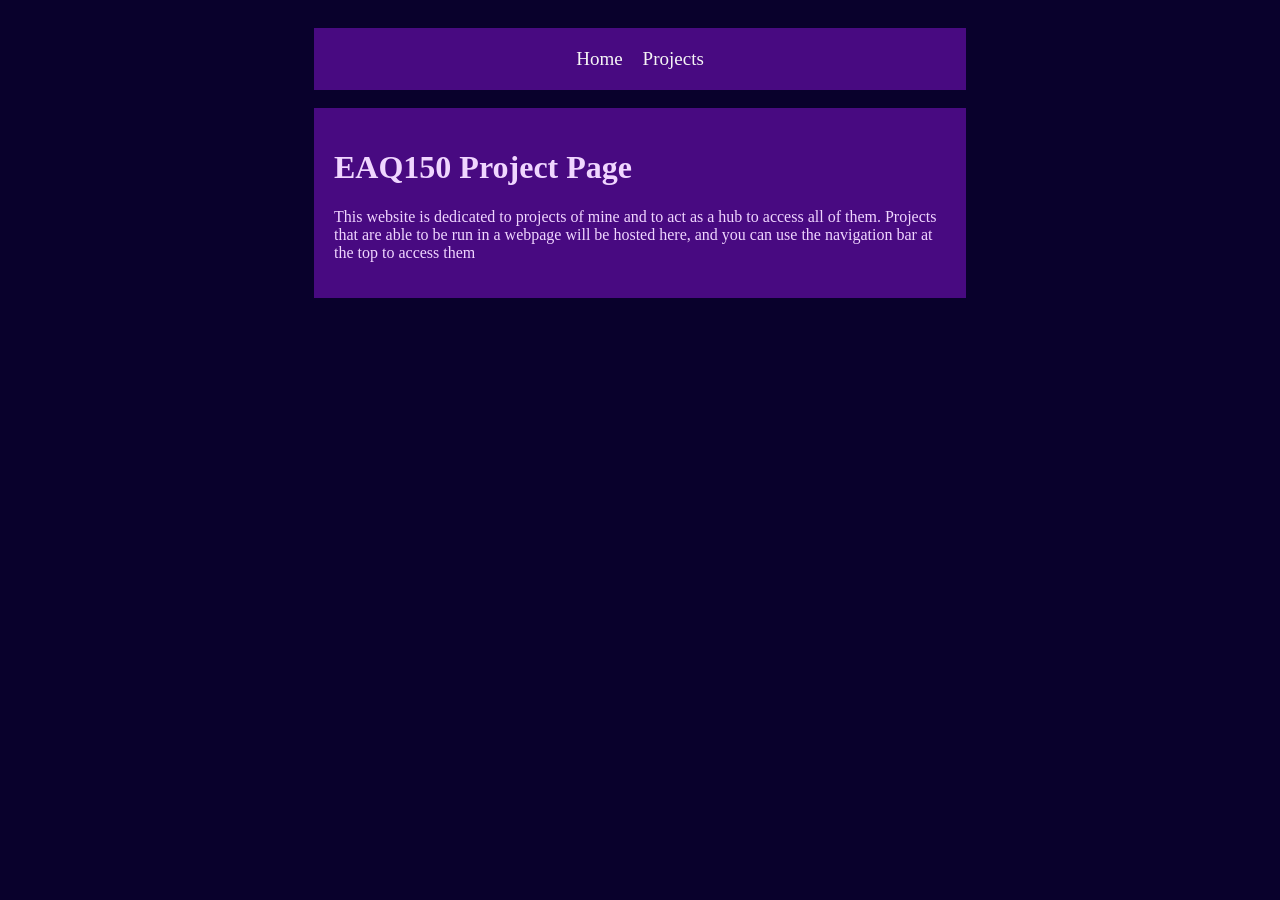
==== index.html @ 33024829 "updated styles" ====
<html>
  <head>
    <link rel="stylesheet" type="text/css" href="style.css">
  </head>
  <body>
    <div class="navbar">
      <a>Home</a>&nbsp;&nbsp;&nbsp;&nbsp;&nbsp;<a>Projects</a>
    </div>
    <br>
    <div class="inline">
      <h1>EAQ150 Project Page</h1>
      <p>This website is dedicated to projects of mine and to act as a hub to access all of them. Projects that are able to be run in a webpage will be hosted here, and you can use the navigation bar at the top to access them</p>
    </div>
    <br>
  </body>
</html>
---- style.css ----
html{
    background-color: rgb(9, 1, 44);
    color: rgb(240, 214, 255);
    font-family: 'Times New Roman', Times, serif;
    padding: 20px;
}
.inline{
    background-color: rgb(72, 10, 129);
    width:50%;
    padding:20px;
    margin:auto;
}
.navbar{
    background-color: rgb(72, 10, 129);
    width:50%;
    padding:20px;
    margin:auto;
  text-align: center;
}
.navbar a{
  color:whitesmoke;
  font-size: 19px;
}
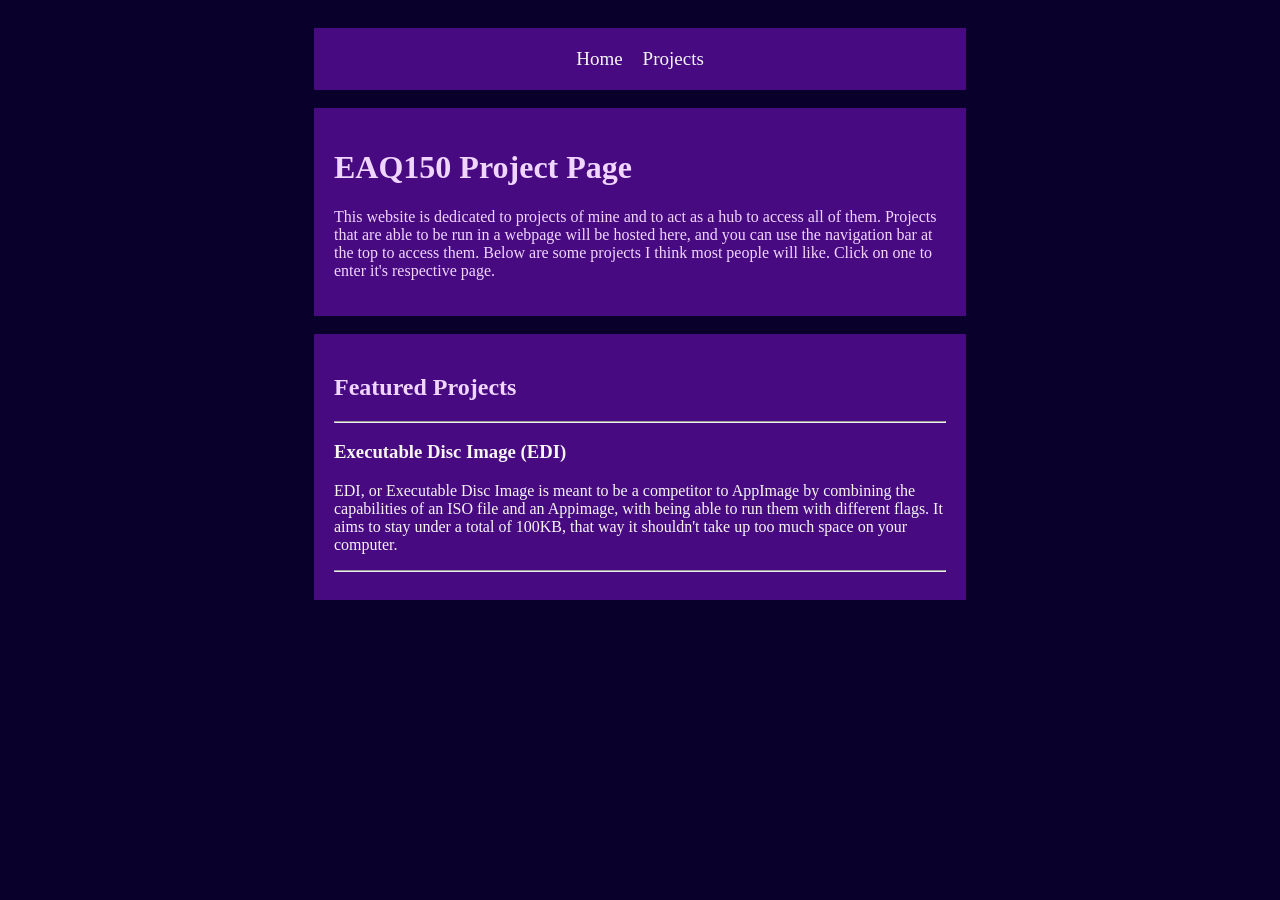
==== commit 5046ef3e: "made it better" ====
--- a/index.html
+++ b/index.html
@@ -9,8 +9,17 @@
     <br>
     <div class="inline">
       <h1>EAQ150 Project Page</h1>
-      <p>This website is dedicated to projects of mine and to act as a hub to access all of them. Projects that are able to be run in a webpage will be hosted here, and you can use the navigation bar at the top to access them</p>
+      <p>This website is dedicated to projects of mine and to act as a hub to access all of them. Projects that are able to be run in a webpage will be hosted here, and you can use the navigation bar at the top to access them. Below are some projects I think most people will like. Click on one to enter it's respective page.</p>
     </div>
     <br>
+    <div class="inline">
+      <h2>Featured Projects</h2>
+      <hr>
+      <a href="https://github.com/EAQ150/EDI">
+      <h3>Executable Disc Image (EDI)</h3>
+      <p>EDI, or Executable Disc Image is meant to be a competitor to AppImage by combining the capabilities of an ISO file and an Appimage, with being able to run them with different flags. It aims to stay under a total of 100KB, that way it shouldn't take up too much space on your computer.</p>
+      </a>
+      <hr>
+    </div>
   </body>
 </html>
--- a/style.css
+++ b/style.css
@@ -20,4 +20,9 @@
 .navbar a{
   color:whitesmoke;
   font-size: 19px;
+  text-decoration: none;
+}
+a{
+  color:whitesmoke;
+  text-decoration: none;
 }
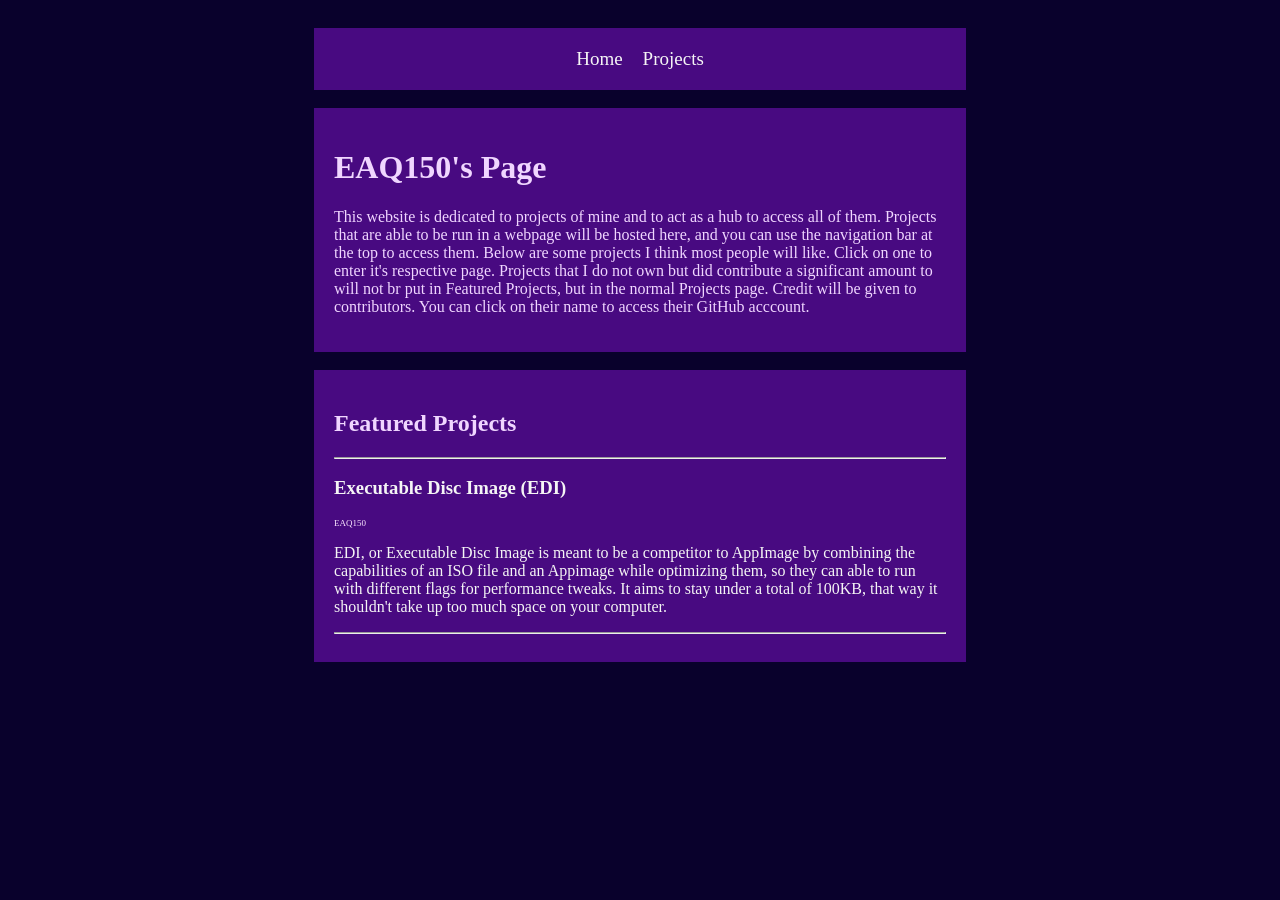
==== commit 1bfdab2f: "Added more sites for functionality beyond testing. (AKA: Done Suffering)" ====
--- a/index.html
+++ b/index.html
@@ -4,20 +4,21 @@
   </head>
   <body>
     <div class="navbar">
-      <a>Home</a>&nbsp;&nbsp;&nbsp;&nbsp;&nbsp;<a>Projects</a>
+      <a href="index.html">Home</a>&nbsp;&nbsp;&nbsp;&nbsp;&nbsp;<a href="projects/index.html">Projects</a>
     </div>
     <br>
     <div class="inline">
-      <h1>EAQ150 Project Page</h1>
-      <p>This website is dedicated to projects of mine and to act as a hub to access all of them. Projects that are able to be run in a webpage will be hosted here, and you can use the navigation bar at the top to access them. Below are some projects I think most people will like. Click on one to enter it's respective page.</p>
+      <h1>EAQ150's Page</h1>
+      <p>This website is dedicated to projects of mine and to act as a hub to access all of them. Projects that are able to be run in a webpage will be hosted here, and you can use the navigation bar at the top to access them. Below are some projects I think most people will like. Click on one to enter it's respective page. Projects that I do not own but did contribute a significant amount to will not br put in Featured Projects, but in the normal Projects page. Credit will be given to contributors. You can click on their name to access their GitHub acccount.</p>
     </div>
     <br>
     <div class="inline">
       <h2>Featured Projects</h2>
       <hr>
-      <a href="https://github.com/EAQ150/EDI">
+      <a href="/projects/edi/index.html">
       <h3>Executable Disc Image (EDI)</h3>
-      <p>EDI, or Executable Disc Image is meant to be a competitor to AppImage by combining the capabilities of an ISO file and an Appimage, with being able to run them with different flags. It aims to stay under a total of 100KB, that way it shouldn't take up too much space on your computer.</p>
+      <p class="caption">EAQ150</p>
+      <p>EDI, or Executable Disc Image is meant to be a competitor to AppImage by combining the capabilities of an ISO file and an Appimage while optimizing them, so they can able to run with different flags for performance tweaks. It aims to stay under a total of 100KB, that way it shouldn't take up too much space on your computer.</p>
       </a>
       <hr>
     </div>
--- a/style.css
+++ b/style.css
@@ -25,4 +25,8 @@
 a{
   color:whitesmoke;
   text-decoration: none;
+}
+.caption{
+  color: rgb(250, 230, 255);
+  font-size: 9px;
 }
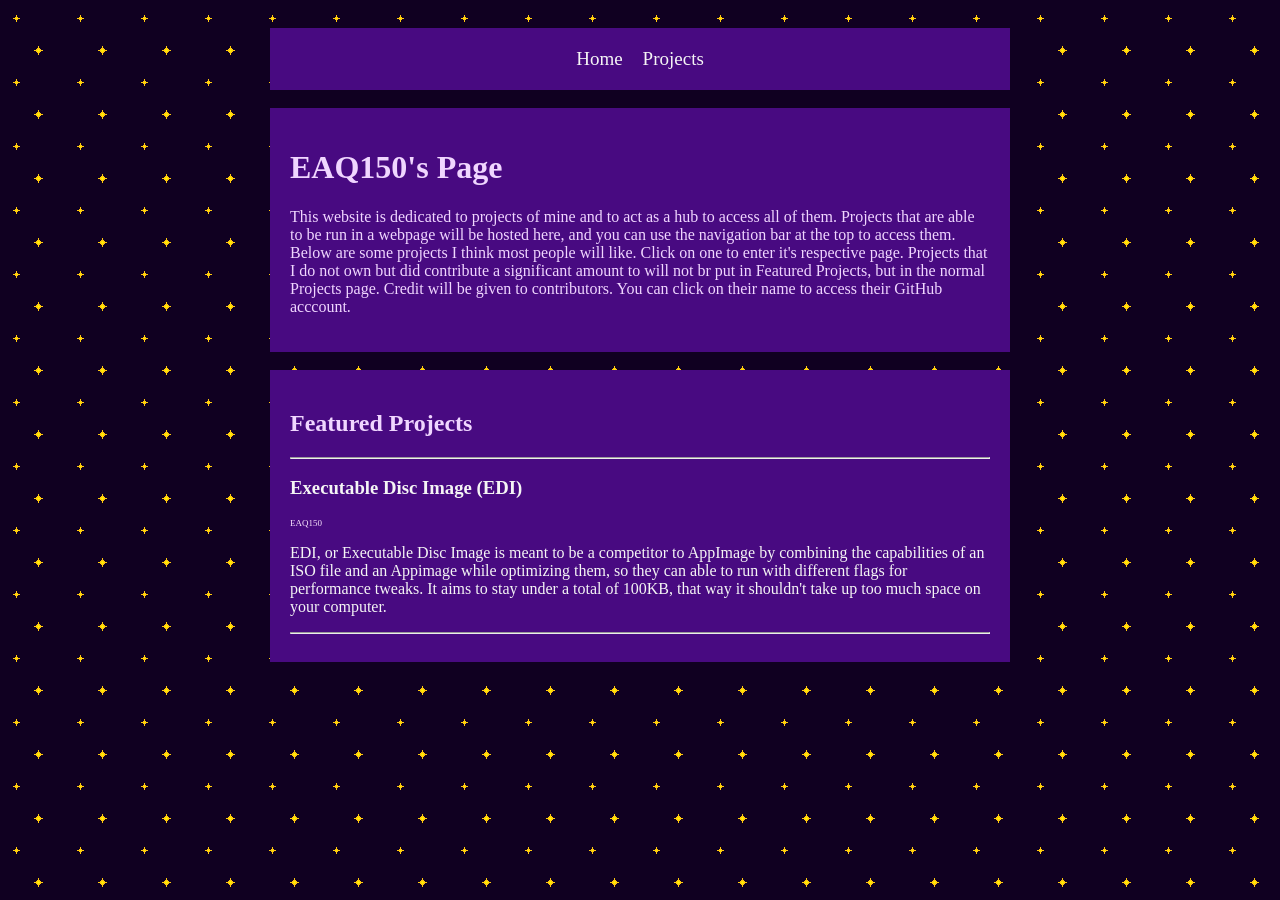
==== commit 21d82d83: "fixes for mobile" ====
--- a/index.html
+++ b/index.html
@@ -1,6 +1,8 @@
 <html>
   <head>
+    <meta name="viewport" content="width=device-width, initial-scale=1">
     <link rel="stylesheet" type="text/css" href="style.css">
+    <title>EAQ150 Homepage</title>
   </head>
   <body>
     <div class="navbar">
--- a/style.css
+++ b/style.css
@@ -1,19 +1,19 @@
 html{
-    background-color: rgb(9, 1, 44);
+    background: url(starbg.png);
     color: rgb(240, 214, 255);
     font-family: 'Times New Roman', Times, serif;
     padding: 20px;
 }
 .inline{
     background-color: rgb(72, 10, 129);
-    width:50%;
     padding:20px;
+    width:700px;
     margin:auto;
 }
 .navbar{
     background-color: rgb(72, 10, 129);
-    width:50%;
     padding:20px;
+    width:700px;
     margin:auto;
   text-align: center;
 }
@@ -29,4 +29,13 @@
 .caption{
   color: rgb(250, 230, 255);
   font-size: 9px;
+}
+
+@media only screen and (max-width:800px){
+  .inline, .navbar{
+    width:auto;
+  }
+  html{
+    padding:0;
+  }
 }
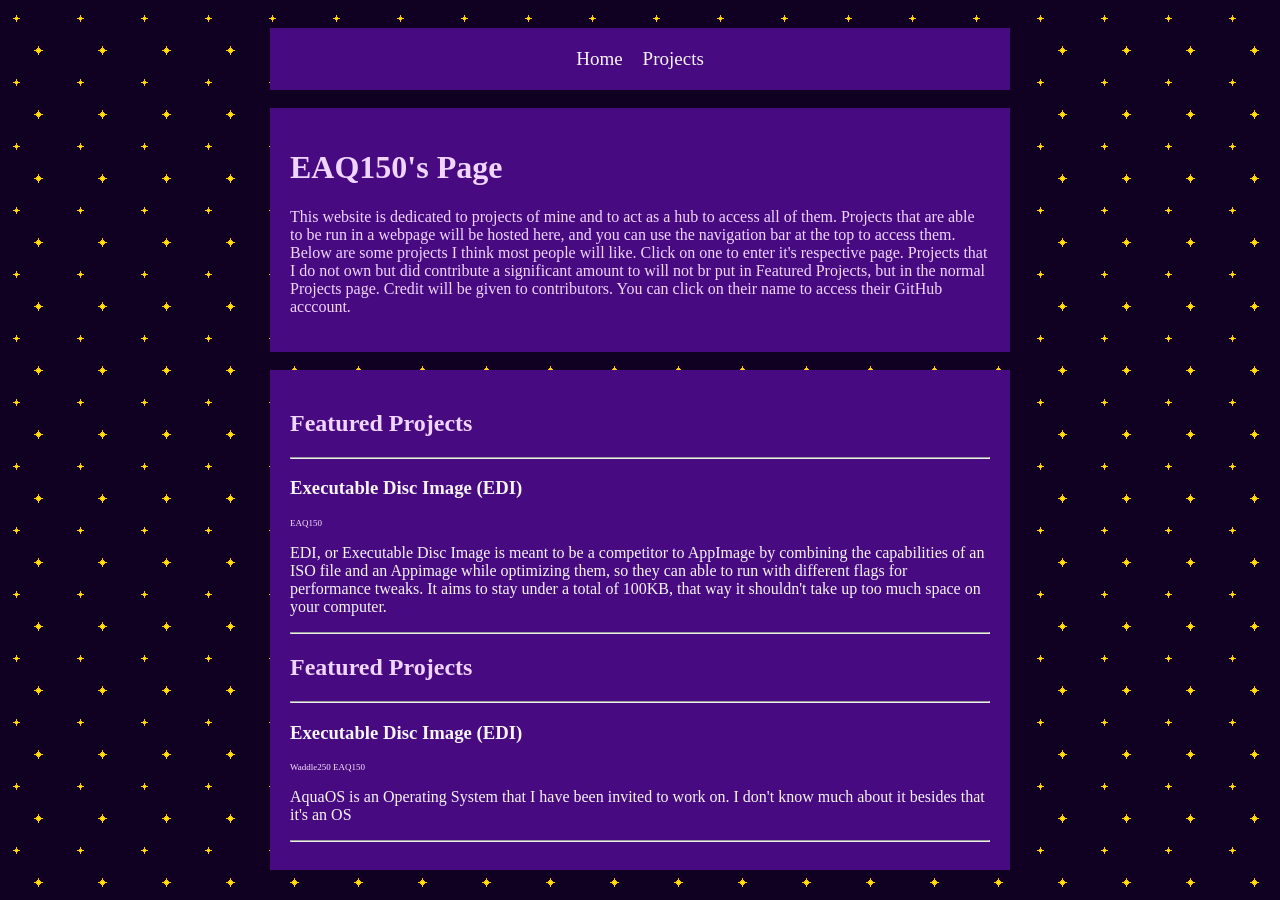
==== commit bfa057df: "fixed URLs and added AquaOS page" ====
--- a/index.html
+++ b/index.html
@@ -6,7 +6,7 @@
   </head>
   <body>
     <div class="navbar">
-      <a href="index.html">Home</a>&nbsp;&nbsp;&nbsp;&nbsp;&nbsp;<a href="projects/index.html">Projects</a>
+      <a href="">Home</a>&nbsp;&nbsp;&nbsp;&nbsp;&nbsp;<a href="projects">Projects</a>
     </div>
     <br>
     <div class="inline">
@@ -17,12 +17,20 @@
     <div class="inline">
       <h2>Featured Projects</h2>
       <hr>
-      <a href="/projects/edi/index.html">
+      <a href="/projects/edi">
       <h3>Executable Disc Image (EDI)</h3>
       <p class="caption">EAQ150</p>
       <p>EDI, or Executable Disc Image is meant to be a competitor to AppImage by combining the capabilities of an ISO file and an Appimage while optimizing them, so they can able to run with different flags for performance tweaks. It aims to stay under a total of 100KB, that way it shouldn't take up too much space on your computer.</p>
       </a>
       <hr>
+      <h2>Featured Projects</h2>
+      <hr>
+      <a href="/projects/edi">
+      <h3>Executable Disc Image (EDI)</h3>
+      <p class="caption">Waddle250 EAQ150</p>
+      <p>AquaOS is an Operating System that I have been invited to work on. I don't know much about it besides that it's an OS</p>
+      </a>
+      <hr>
     </div>
   </body>
 </html>
--- a/style.css
+++ b/style.css
@@ -1,8 +1,11 @@
 html{
     background: url(starbg.png);
+    background-attachment:fixed;
     color: rgb(240, 214, 255);
     font-family: 'Times New Roman', Times, serif;
     padding: 20px;
+    overscroll-behavior:none;
+    filter: drop-shadow(10px 10px 5px rgba(0, 0, 0, 0.5));
 }
 .inline{
     background-color: rgb(72, 10, 129);
@@ -38,4 +41,4 @@
   html{
     padding:0;
   }
-}+}
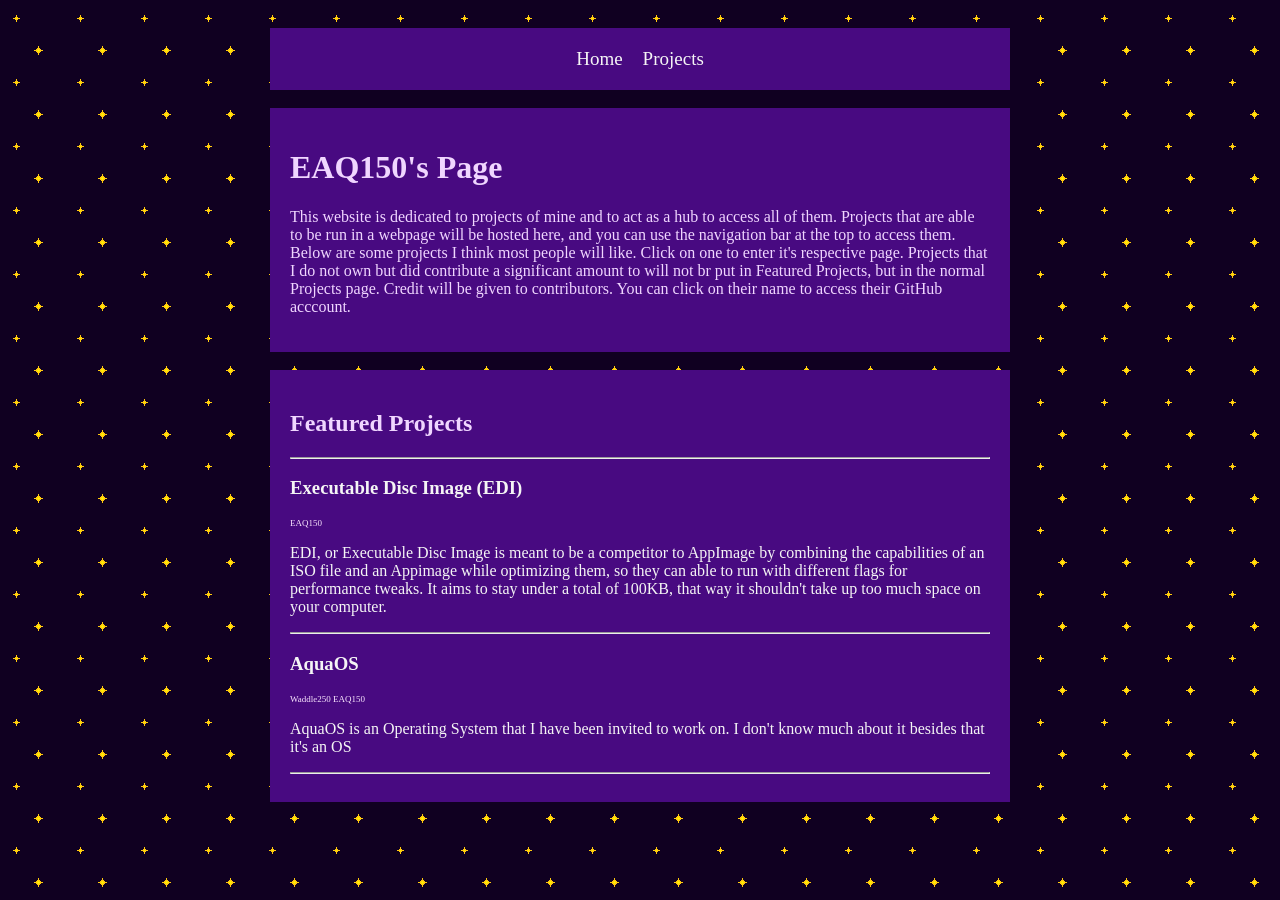
==== commit 9cbc2707: "ahhhh" ====
--- a/index.html
+++ b/index.html
@@ -23,10 +23,8 @@
       <p>EDI, or Executable Disc Image is meant to be a competitor to AppImage by combining the capabilities of an ISO file and an Appimage while optimizing them, so they can able to run with different flags for performance tweaks. It aims to stay under a total of 100KB, that way it shouldn't take up too much space on your computer.</p>
       </a>
       <hr>
-      <h2>Featured Projects</h2>
-      <hr>
-      <a href="/projects/edi">
-      <h3>Executable Disc Image (EDI)</h3>
+      <a href="/projects/aquaos">
+      <h3>AquaOS</h3>
       <p class="caption">Waddle250 EAQ150</p>
       <p>AquaOS is an Operating System that I have been invited to work on. I don't know much about it besides that it's an OS</p>
       </a>
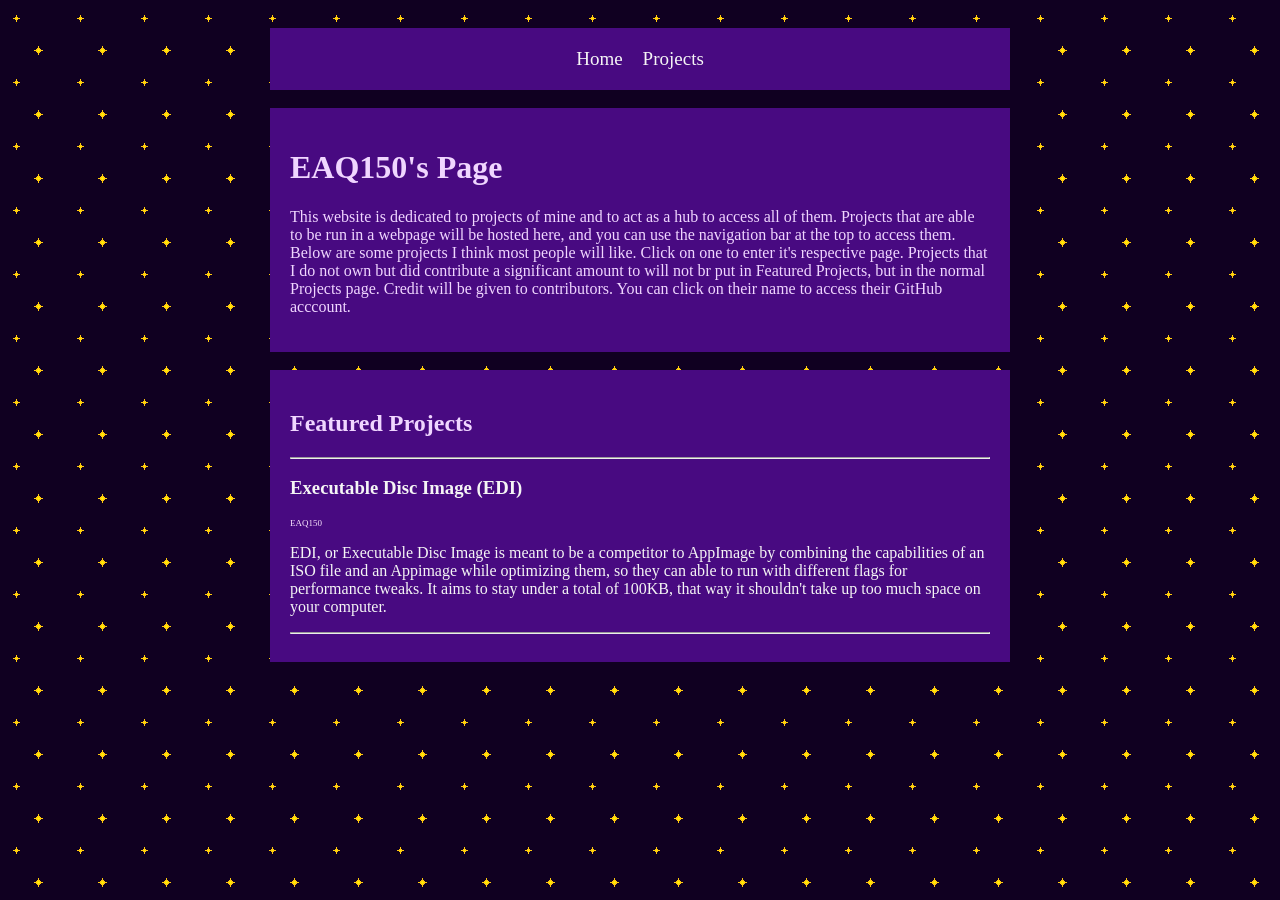
==== commit 6f437771: "whoopsies" ====
--- a/index.html
+++ b/index.html
@@ -23,12 +23,6 @@
       <p>EDI, or Executable Disc Image is meant to be a competitor to AppImage by combining the capabilities of an ISO file and an Appimage while optimizing them, so they can able to run with different flags for performance tweaks. It aims to stay under a total of 100KB, that way it shouldn't take up too much space on your computer.</p>
       </a>
       <hr>
-      <a href="/projects/aquaos">
-      <h3>AquaOS</h3>
-      <p class="caption">Waddle250 EAQ150</p>
-      <p>AquaOS is an Operating System that I have been invited to work on. I don't know much about it besides that it's an OS</p>
-      </a>
-      <hr>
     </div>
   </body>
 </html>
